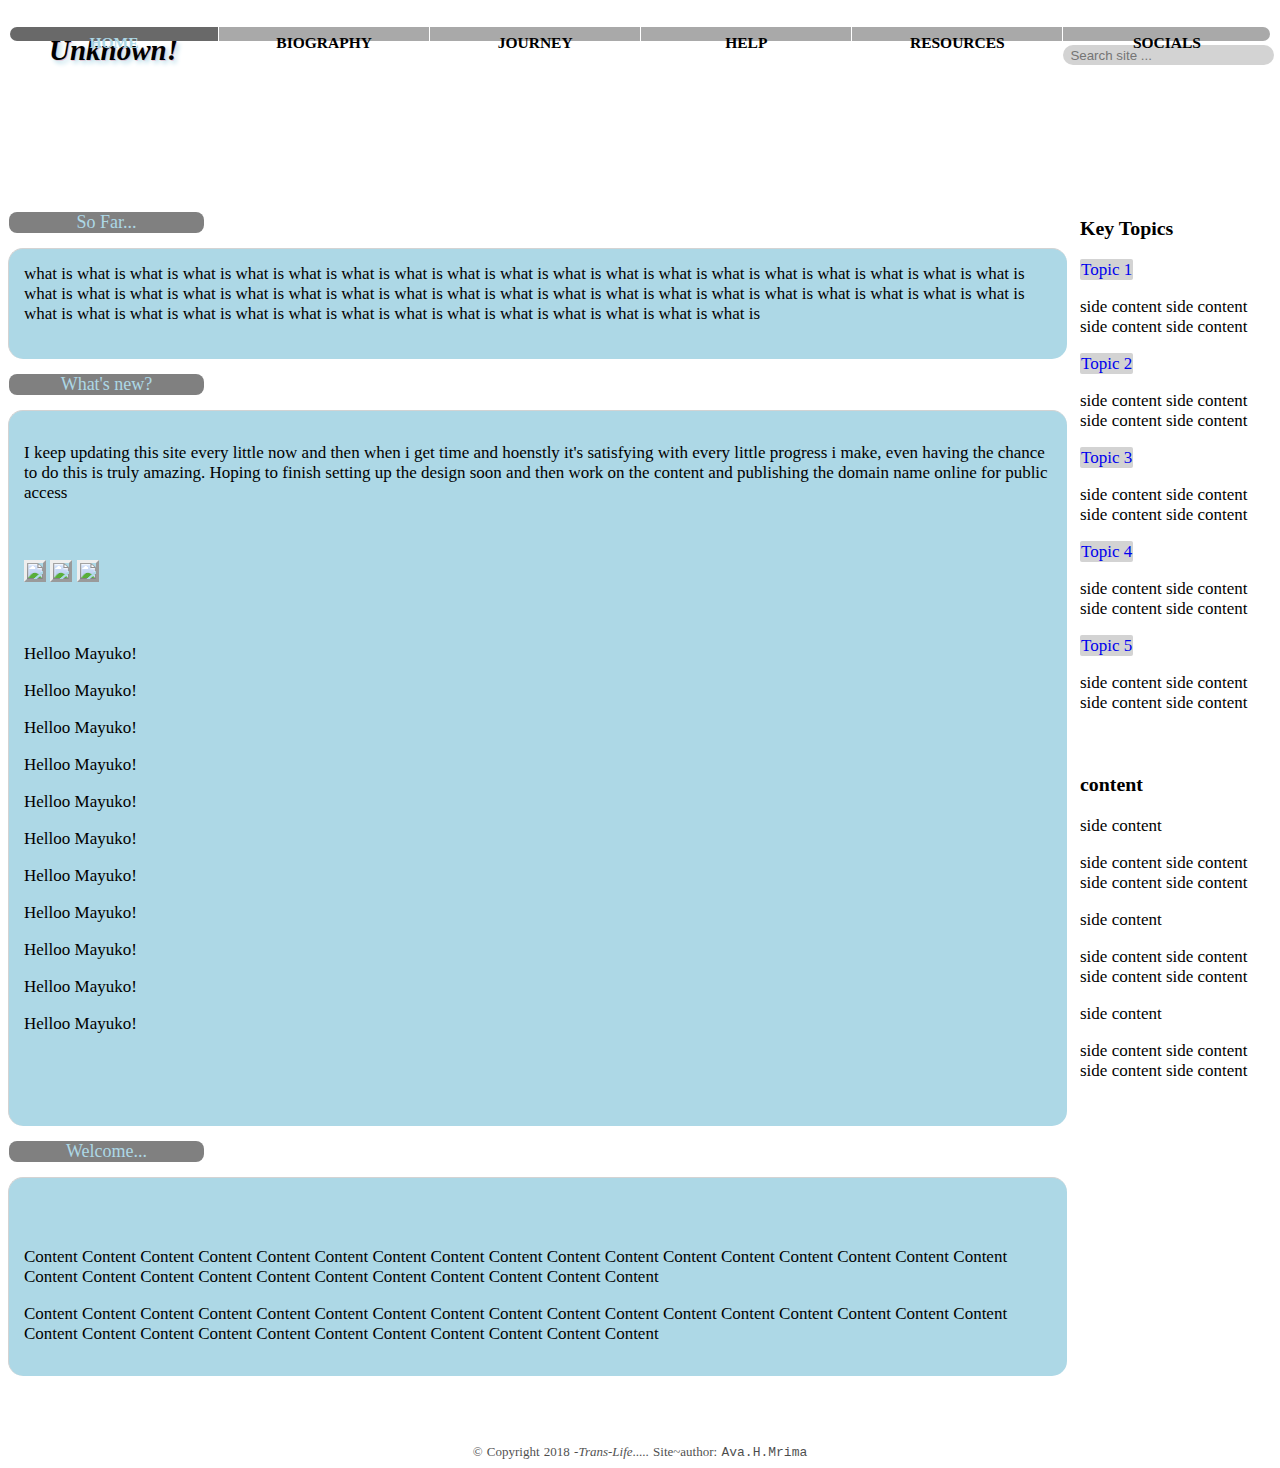
==== Subs/index.html @ 43a76bc0 "Change of initial purpose for site to unknown" ====
<!doctype HTML>

<html lang="en">
    <head>

                    <title> TRANS-LIFE! </title>

            		<meta name="viewport" content="width=device-width, initial-scale=1, maximum-scale=1">
            		<!--[if IE]>
            			<meta http-equiv="X-UA-Compatible" content="IE=edge,chrome=1">
            		<![endif]-->
            		<link href="min_libraries/bootstrap.min.js" rel="stylesheet" />
            		<link rel="stylesheet" type="text/css" media="screen, handheld" href="../testdelete.css" />





		<style type="text/css" >

            <!--.page_body
				{
					min-width: 433px;
					border-style: none;
                }
			-->

/* <---Start---- page navigation highlight styles --Do not edit---------------------> */
            .home{
                background-color: #696969  !important;
                /*text-decoration: overline !important;*/
                color: lightblue !important;

                }
/* <---End----- page navigation highlight styles  --Do not edit--------------->  */

			.tag /* Extra-information tab for this page*/
				{
					background-color: lightblue;
					padding: 1px;
					border-style: solid;
					border-width: thin;
					border-color: grey;
					padding: 2px;
					padding-right: 7px;
					cursor: default;
                    border-color: white;
                    }

			.content_box
				{
					border-style: none;
                    padding: 0px;
                    }

                .content_box h2{
                    align: center;
                    font-size: 18px;
                    font-weight: 400;
                    background-color: grey;
                    /*width: 130px;*/
                    text-align: center;
                    margin-left: 1px;
                    margin-right: 410px;
                    min-width: 105px;
                    max-width: 195px;
                    color: lightblue;
                    border-radius: 8px;
                    border-style: none;

                }

                .content_homepage_main{
                    background-color: grey !important;


                }
                .jabd{ text-shadow: -1px 0 #000, 0 1px #000, 1px 0 #000, 0 -1px #000; }

                .my_writing{
                    font-family: cursive;
                    font-weight: 100;}

                .content_box_sizes{
                    margin-right: 13px;
                    /*padding-top: 0.5px;
                    padding-bottom: 0.5px;
                    padding-right: 2px;
                    padding-left: 2px;*/
                    padding: 15px;
                    background-color: #B8733;
                    background-color: lightblue !important;
                    border-radius: 15px;
                    border-top: solid lightgrey thin;
                    border-left: solid lightgrey thin;

                    }

                #welcome{ }

                #whats_new{  }

                #so_far{  }


		</style>
    </head>

<!------------------------------------------------------------------------------------------------------------------------------------------------------------------------>




<body >

<!-- On-Top cross page Nav links -Start ---------------->
	<div class="link_header_section">
							<h2 class="main_page_title" > <i> Unknown! </i> </h2>
                        <!--    <img src="../images/Logos/Transgender flag_Major edited.jpg" style="width: 250px; height: 73px;" class="logo" /> -->
							<input type="search" placeholder="Search site ...	" id="page_search" />
					<br />
                    <br />

							<a href="index.html" id="page_nav_links" class="home"   style="text-align:center">  HOME           </a>
							<a href="bio.html" id="page_nav_links" class="bio"    style="text-align:center">   BIOGRAPHY            </a>
							<a href="journey.html" id="page_nav_links"class="myjourney"  style="text-align:center"> JOURNEY         </a>
							<a href="help.html" id="page_nav_links" class="helptopics" style="text-align:center"> HELP              </a>
							<a href="resources.html" id="page_nav_links" class="resources" style="text-align:center"> RESOURCES     </a>
							<a href="socials.html" id="page_nav_links" class="socials"   style="text-align:center"> SOCIALS         </a>
	</div>
<!-- On-Top cross page Nav links - End------------------>








					<br />
					<br />
						<!--	<i class="tag"> Homepage  ...</i> --> <!--  Extra-information tab for this page -->
					<br />
					<br />



	<div class="content_box" >
		<div class="homepage_content_box"  > <!-- Grid div tag....... DO NOT EDIT!! -->

            <main class="content_homepage-main" > <!-- Site's main content section starts here Ie. topic Updates, site's interests-
             displayed in this <main> section-->



                    <!-- TAB 3 -->
                        <h2> So Far... </h2>  <!-- Centent Tabs tests -->

                        <div id="so_far" class="content_box_sizes">
                            what is what is what is what is
                            what is what is what is what is
                            what is what is what is what is
                            what is what is what is what is
                            what is what is what is what is
                            what is what is what is what is
                            what is what is what is what is
                            what is what is what is what is
                            what is what is what is what is
                            what is what is what is what is
                            what is what is what is what is
                            what is what is what is what is
                            what is what is what is what is
                            <br />
                            <br />
                        </div>




                        <!-- TAB 2 -->
                        <h2> What's new?</h2> <!-- Centent Tabs tests -->

                        <div id="whats_new" class="my_writing content_box_sizes">

                         <p >
                             I keep updating this site every little now and then when i get time and hoenstly it's satisfying with every
                             little progress i make, even having the chance to do this is truly amazing. Hoping to finish setting up the design soon
                             and then work on the content and publishing the domain name online for public access
                         </p>

                        <br />
    					<br />

                                <span class="circle_motion">
        							<img src="../images/41347.jpg" class="photos" style="max-height: 170px; max-width: 340px; border-style:outset;"/>
        						</span>

        						<span class="circle_motion">
        							<img src="../images/67wkiGD.jpg" class="photos" style="max-height: 170px; max-width: 340px; border-style:outset;"/>
        						</span>

        						<span class="circle_motion">
        							<img src="../images/74829.jpg" class="photos" style="max-height: 170px; max-width: 340px; border-style:outset;"/>
        						</span>

                        <br />
    					<br />
    					<br />

							<p> Helloo Mayuko! </p>
							<p> Helloo Mayuko! </p>
							<p> Helloo Mayuko! </p>
							<p> Helloo Mayuko! </p>
							<p> Helloo Mayuko! </p>
							<p> Helloo Mayuko! </p>
							<p> Helloo Mayuko! </p>
							<p> Helloo Mayuko! </p>
							<p> Helloo Mayuko! </p>
							<p> Helloo Mayuko! </p>
							<p> Helloo Mayuko! </p>

                    	<br />
    					<br />
    					<br />
                </div>





                <!-- TAB 1 -->
                <h2 > Welcome...</h2> <!-- Centent Tabs tests  -->

                <div id="welcome" class="my_writing content_box_sizes">

					<p>

                         <br />

					</p>


                    <p>
						Content Content Content Content
						Content Content Content Content
						Content Content Content Content
						Content Content Content Content
						Content Content Content Content
						Content Content Content Content
						Content Content Content Content
					</p>

                    <p>
						Content Content Content Content
						Content Content Content Content
						Content Content Content Content
						Content Content Content Content
						Content Content Content Content
						Content Content Content Content
						Content Content Content Content
					</p>
                </div>


			</main>



			<aside class="content_homepage_aside" style="border-style:none; border-width: thin; border-radius: 5px; padding: px; border-color:lightblue;" >

			<h3> Key Topics</h3>
				<p><a href="#">Topic 1</a></p>
				side content
				side content
				side content
				side content
				<p><a href="#">Topic 2</a></p>
				side content
				side content
				side content
				side content
				<p><a href="#">Topic 3</a></p>
				side content
				side content
				side content
				side content
				<p><a href="#">Topic 4</a></p>
				side content
				side content
				side content
				side content
				<p><a href="#">Topic 5</a></p>
				side content
				side content
				side content
				side content


				<br />
				<br />
				<br />

				<h3> content </h3>
				<p>side content</p>
				side content
				side content
				side content
				side content
				<p>side content</p>
				side content
				side content
				side content
				side content
				<p>side content</p>
				side content
				side content
				side content
				side content
			</aside>

		</div> <!-- Grid div tag....... DO NOT EDIT!! -->
	</div>
					<br />
					<br />
					<br />
					<br />

	<div class="footer" style="text-align:center; opacity:.7; ">
			&copy; Copyright 2018 -<i>Trans-Life</i>.....  Site~author: <span class="site_author" > Ava.H.Mrima</span>
	</div>
	<script src="min_libraries/jquery-3.2.1.min.js" />
</body>
</html>
---- testdelete.css ----
body{
	min-width: 98%;
	overflow: scroll;
	min-width: 700px;
	font-family: "Segoe UI"; /* "Comic Sans MS", "Trebuchet MS", (Courier new-best for chat) */
	font-weight: ;
	font-size: 15px;
	/*background-color: #DDA0DD;*/
	/*background-image: url(" images/1513507845002.jpg");*/
	background-color: ;
	background-position: ;
	background-repeat:  no-repeat;*
	background-position: right;
	background-size: contain;
	background-attachment: fixed;


}

.footer{
	font-size: 13px;
	word-spacing: 1px;
}

.site_author{
	font-family: monospace;
}

.tag{
	border-style: outset !important;
	border-width: thin !important;
	border-radius: 4px 4px 4px 4px;

}




/* Cross-page nav bar standard template starts here! ========================*/

/* ------------------------------------------------------------------------*/
	/*<---	Nav links  ----->*/
		.link_header_section a {
			color: black;
			text-decoration: none;
			font-style: none;
			font-family: tempus sans itc regular !important;
			font-weight: 600;
			border-style: none;
			border-color: grey;
			border-width: thin;
			padding: ;
			padding-right:;
			background-color: darkgrey;
			font-size: 15.5px;
		}

		.link_header_section a:hover {
			background-color: grey ;
			color: lightblue;
			text-decoration: underline !important;
		}

		.link_header_section a:active {
			background-color: black #AFEEEE !important;
		}

		.link_header_section a:focus {
			background-color: grey ;
			color: lightblue;
		}

		.link_header_section a { -webkit-transition: color .3s ease-out; }
													/*<---Fin. Nav links -->*/
/*--------------------------------------------------------------------------*/

/* content_box links */

.content_box a:link{
	background-color: lightgrey;
	padding: 1.1px;
	text-decoration: none;
	border-radius: 2px;
	text-indent: 22px;

}

.content_box a:visited{
	background-color: none;
	border-radius: 2px;
}
.content_box a:hover{
	background-color: orange;
	border-style: solid;
	border-width:thin;
	border-color: #FF8C00;
	padding-left: 1.2px;
	padding-right: 1.2px;
	text-decoration: none;
	border-radius: 2px;
}

.content_box a:active{
	background-color: pink;
	border-radius: 2px;
}

.content_box a:focus{
	background-color: orange;
	border-style: solid;
	border-width: thin;
	border-color: grey;
	padding: 1.2px;
	text-decoration: none;
	border-radius: 2px;
}

.content_box a { -webkit-transition: color .4s ease-out; }
/* Fin. content_box links */




/*--------------------------------------------------------------------------*/
/* All-page link head section GRID TEMPLATE */

.link_header_section{
	display: grid;
	display: subgrid;
	-ms-grid-columns: 1fr 1fr 1fr 1fr;
	grid-template-columns: 16.7% 16.7% 16.7% 16.7% 16.7% 16.7%  ;
	-ms-grid-rows: 1fr 1fr;
	grid-template-rows: 12% 12%  ;
    grid-template-areas:
        "main . . . . search"
        "home bio myjourney helptopics resources socials";
	min-width: 630px;
	min-width: 100%;
	margin-right: 57%;
	background-color: none !important;
	margin-top: 0px;


}


	.logo{
		visibility: collapse;
		grid-area: logo;
		grid-column: 2/5;
		grid-row: 1/2;
		border-style: none;
		border-width: thin;
		margin-top: 3px;
		margin-left: 7px;
		min-width: 337px;

	}

	.main_page_title{
		grid-area: main;
		grid-column: 1/2;
		grid-row: 1/2;
		background-color: none;
	/*  margin-right: auto;*/
		text-align:center;
		padding: 2px;
		text-shadow: 0.1em 0.1em 0.2em lightblue,  1px 1px pink;
		font-size: 29px;
	}

	#page_search{
		grid-area: search;
		grid-column: 6/7;
		grid-row: 1/2;

		margin-top: 37px;
		margin-bottom: 23px;

		min-height: 20px;
		max-height: 30px;
		border-radius: 18px 18px 18px 18px;
		border-style: none;
		text-indent: 5px;
		font-family: ;
		background-color: lightgrey;
		border-style: none;
	}

	#page_search:focus{
		background-color: #F0FFFF;
	}

	.home{
		grid-area: home;
		grid-column: 1/2;
		grid-row: 2/3;
	/*  background-color: orange;*/
		margin-top: 4px;
		margin-right: 1px;
		margin-left: 2px;
		padding: 7px;
		border-radius: 8px 0px 0px 8px;
	}

	.bio{
		grid-area: bio;
		grid-column: 2/3;
		grid-row: 2/3;
	/*	background-color: lightblue;*/
		margin-top: 4px;
		margin-right: 1px;
		padding: 7px;
	}

	.myjourney{
		grid-area: myjourney;
		grid-column: 3/4;
		grid-row: 2/3;
	/*  background-color: pink;*/
		margin-top: 4px;
		margin-right: 1px;
		padding: 7px;
	}

	.helptopics{
		grid-area: helptopics;
		grid-column: 4/5;
		grid-row: 2/3;
	/*  background-color: khaki;*/
		margin-top: 4px;
		margin-right: 1px;
		padding: 7px;
	}

	.resources{
		grid-area: resources;
		grid-column: 5/6;
		grid-row: 2/3;
	/*  background-color: turquoise;*/
		margin-top: 4px;
		margin-right: 1px;
		padding: 7px;
	}

	.socials{
		grid-area: socials;
		grid-column: 6/7;
		grid-row: 2/3;
	/*  background-color: red;*/
		margin-top: 4px;
		margin-right: 4px;
		padding: 7px;
		border-radius: 0px 8px 8px 0px;
	}
/* Link head section GRID TEMPLATE*/
			/*============= Cross-page nav bar standard template ends here! */
/*--------------------------------------------------------------------------*/




/*--------------------------------------------------------------------------*/
/* cross page content box styling */
.content_box{

	background-color: /*#DCDCDC*/;
	border-style: solid;
	border-width: thin;
	border-color: ;
	font-size: 17px;

	/*background-repeat: repeat;*/
    /*animation: animatedBackground 40s linear infinite;*/
	min-width: 630px;
	overflow: visible;
	border-style: none;
	padding: 11px;
						}

/*@keyframes animatedBackground {
	        from { background-position: 0 0; }
	        to { background-position: 100% 100%; }
        } */

										/*Fin. cross page content box styling */
/*--------------------------------------------------------------------------*/






/*--------------------------------------------------------------------------*/
/* Content box styling from help page */
.help_content_box{

/*	background-color: #DCDCDC;
	border-style: solid;
	border-width: thin;
	border-color: lightblue; */
	display: grid;
	display: subgrid;
	grid-template-columns: 4fr 2.6in;
	grid-template-rows: 50% 50%;
	grid-template-areas:
		"content_help "
		"form_help";
	grid-gap: 3px;
	min-width: 610px;

}

	.content_help_main{
		grid-area:content_help;
		grid-column:1/2;
		grid-row:1/2;
		border-style: solid;
		border-width:thin;
		padding: 12px;
		margin-top: 1px;
		border-color: lightblue;
		margin-left:;

							}



	.form_help_aside{
		grid-area:form_help;
		grid-column:2/3;
		grid-row:1/2;
		padding: 12px;
		border-style: solid;
		border-width:thin;
		margin-top: 1px;
		border-color: lightblue;
		margin-right: 0%;
		margin-left: ;


							}
								/* Fin. Content box styling from help page */
/*-------------------------------------------------------------------------*/









/*--------------------------------------------------------------------------*/
/* Content box styling from home page */
.homepage_content_box{

	display: grid;
	display: subgrid;
	grid-template-columns: 4fr 2in;
	grid-template-rows: 50% 50%;
	grid-template-areas:
		"content_homepage "
		"aside_homepage";
	/*grid-gap: 1px;*/


}

	.content_homepage_main{
		grid-area:content_homepage;
		grid-column:1/2;
		grid-row:1/3;
		/*border-style: solid;
		border-color: black;
		border-width:thin;
		padding: 12px;
		margin-top: 1px;
		border-color: lightblue;*/



							}



	.form_homepage_aside{
		grid-area:content_homepage;
		grid-column:2/3;
		grid-row:1/2;
		padding: 12px;
		border-style: solid;
		border-width:thin;
		margin-top: 1px;
		/*border-color: lightblue;*/

							}




								/* Fin. Content box styling from home page */
/*-------------------------------------------------------------------------*/
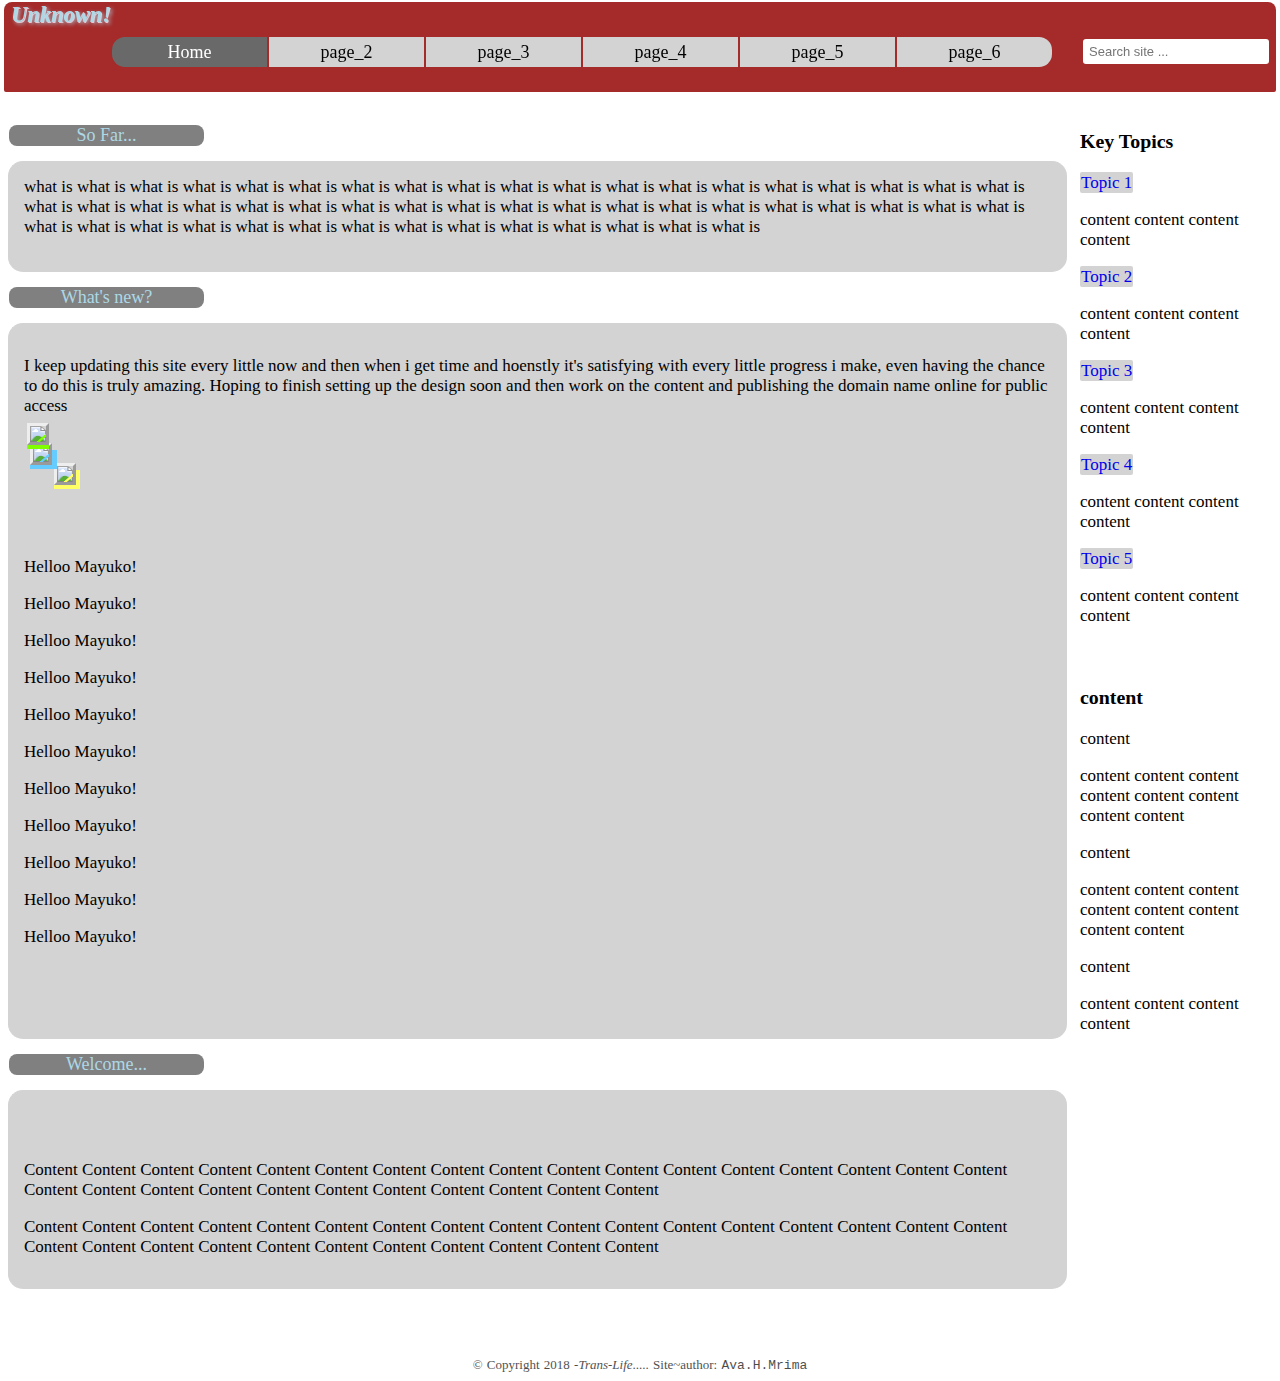
==== commit 66b2aaa3: "Changed the entire design structure" ====
--- a/Subs/index.html
+++ b/Subs/index.html
@@ -6,9 +6,6 @@
                     <title> TRANS-LIFE! </title>
 
             		<meta name="viewport" content="width=device-width, initial-scale=1, maximum-scale=1">
-            		<!--[if IE]>
-            			<meta http-equiv="X-UA-Compatible" content="IE=edge,chrome=1">
-            		<![endif]-->
             		<link href="min_libraries/bootstrap.min.js" rel="stylesheet" />
             		<link rel="stylesheet" type="text/css" media="screen, handheld" href="../testdelete.css" />
 
@@ -18,42 +15,28 @@
 
 		<style type="text/css" >
 
-            <!--.page_body
-				{
-					min-width: 433px;
-					border-style: none;
-                }
+            <!--.page_body	{
+        					min-width: 433px;
+        					border-style: none;
+                                                }
 			-->
 
-/* <---Start---- page navigation highlight styles --Do not edit---------------------> */
-            .home{
+            /* <---Start---- page navigation highlight styles --Do not edit---------------------> */
+            .home {
                 background-color: #696969  !important;
                 /*text-decoration: overline !important;*/
                 color: lightblue !important;
 
-                }
-/* <---End----- page navigation highlight styles  --Do not edit--------------->  */
-
-			.tag /* Extra-information tab for this page*/
-				{
-					background-color: lightblue;
-					padding: 1px;
-					border-style: solid;
-					border-width: thin;
-					border-color: grey;
-					padding: 2px;
-					padding-right: 7px;
-					cursor: default;
-                    border-color: white;
-                    }
-
-			.content_box
-				{
-					border-style: none;
-                    padding: 0px;
-                    }
-
-                .content_box h2{
+                                                }
+            /* <---End----- page navigation highlight styles  --Do not edit--------------->  */
+
+
+			.content_box {
+        					border-style: none;
+                            padding: 0px;
+                                        }
+
+                .content_box h2 {
                     align: center;
                     font-size: 18px;
                     font-weight: 400;
@@ -68,20 +51,19 @@
                     border-radius: 8px;
                     border-style: none;
 
-                }
+                                        }
 
                 .content_homepage_main{
                     background-color: grey !important;
-
-
-                }
-                .jabd{ text-shadow: -1px 0 #000, 0 1px #000, 1px 0 #000, 0 -1px #000; }
-
-                .my_writing{
+                                                        }
+
+                .jabd { text-shadow: -1px 0 #000, 0 1px #000, 1px 0 #000, 0 -1px #000; }
+
+                .my_writing {
                     font-family: cursive;
-                    font-weight: 100;}
-
-                .content_box_sizes{
+                    font-weight: 100;      }
+
+                .content_box_sizes {
                     margin-right: 13px;
                     /*padding-top: 0.5px;
                     padding-bottom: 0.5px;
@@ -89,13 +71,11 @@
                     padding-left: 2px;*/
                     padding: 15px;
                     background-color: #B8733;
-                    background-color: lightblue !important;
+                    background-color: lightgrey !important;
                     border-radius: 15px;
                     border-top: solid lightgrey thin;
                     border-left: solid lightgrey thin;
 
-                    }
-
                 #welcome{ }
 
                 #whats_new{  }
@@ -111,23 +91,55 @@
 
 
 
-<body >
-
+<body>
+<span style="background-color: white; position: fixed; top: 0px; width: 100%; z-index:5;"> <br /></span>
 <!-- On-Top cross page Nav links -Start ---------------->
-	<div class="link_header_section">
+    <div id="nav_title_bar">
 							<h2 class="main_page_title" > <i> Unknown! </i> </h2>
-                        <!--    <img src="../images/Logos/Transgender flag_Major edited.jpg" style="width: 250px; height: 73px;" class="logo" /> -->
-							<input type="search" placeholder="Search site ...	" id="page_search" />
-					<br />
-                    <br />
-
-							<a href="index.html" id="page_nav_links" class="home"   style="text-align:center">  HOME           </a>
+
+
+
+					<br />
+                    <br />
+<!--
+							<a href="index.html" id="page_nav_links" class="home"   style="text-align:center">  HOME                </a>
+                            <li>abcdef..</li>
+                            <li>ghijkl..</li>
 							<a href="bio.html" id="page_nav_links" class="bio"    style="text-align:center">   BIOGRAPHY            </a>
 							<a href="journey.html" id="page_nav_links"class="myjourney"  style="text-align:center"> JOURNEY         </a>
 							<a href="help.html" id="page_nav_links" class="helptopics" style="text-align:center"> HELP              </a>
 							<a href="resources.html" id="page_nav_links" class="resources" style="text-align:center"> RESOURCES     </a>
-							<a href="socials.html" id="page_nav_links" class="socials"   style="text-align:center"> SOCIALS         </a>
-	</div>
+							<a href="socials.html" id="page_nav_links" class="socials"   style="text-align:center"> SOCIALS         </a> -->
+    <div id="link_header_section" >
+        <ul>
+                <li class="home" id="page_nav_links"><a href="index.html" class="home_link" style="color:white">Home</a></li>
+
+                <li class="bio" id="page_nav_links"><a href="bio.html">page_2</a>
+                            <ul>
+                                <li><a href="#">Example1</a></li>
+                                <li><a href="#">Example2</a></li>
+                                <li><a href="#">Example3</a></li>
+                                <li><a href="#">Example4</a></li>
+                            </ul>
+                </li>
+
+                <li class="myjourney" id="page_nav_links"><a href="journey.html">page_3</a>
+                            <ul>
+                                <li><a href="#">Home Services</a></li>
+                                <li><a href="#">Work Services</a></li>
+                                <li><a href="#">Public Services</a></li>
+                            </ul>
+                </li>
+
+                <li class="helptopics" id="page_nav_links"><a href="help.html" >page_4 </a></li>
+                <li class="resources" id="page_nav_links"><a href="help.html">page_5 </a></li>
+                <li class="socials" id="page_nav_links"><a href="help.html" class="socials_link"> page_6 </a></li>
+        </ul>
+
+        	<input type="search" placeholder="Search site ...	" id="page_search" />
+
+    </div>
+</div>
 <!-- On-Top cross page Nav links - End------------------>
 
 
@@ -136,12 +148,14 @@
 
 
 
-
-					<br />
-					<br />
-						<!--	<i class="tag"> Homepage  ...</i> --> <!--  Extra-information tab for this page -->
-					<br />
-					<br />
+                    <br />
+                    <br />
+                    <br />
+                    <br />
+					<br />
+					<br />
+
+
 
 
 
@@ -191,16 +205,16 @@
                         <br />
     					<br />
 
-                                <span class="circle_motion">
+                                <span class="circle_motion1" id="photo">
         							<img src="../images/41347.jpg" class="photos" style="max-height: 170px; max-width: 340px; border-style:outset;"/>
         						</span>
 
-        						<span class="circle_motion">
-        							<img src="../images/67wkiGD.jpg" class="photos" style="max-height: 170px; max-width: 340px; border-style:outset;"/>
+        						<span class="circle_motion2" id="photo">
+        							<img src="../images/1513507845002.jpg" class="photos" style="max-height: 170px; max-width: 340px; border-style:outset;"/>
         						</span>
 
-        						<span class="circle_motion">
-        							<img src="../images/74829.jpg" class="photos" style="max-height: 170px; max-width: 340px; border-style:outset;"/>
+        						<span class="circle_motion3" id="photo">
+        							<img src="../images/41329.jpg" class="photos" style="max-height: 170px; max-width: 340px; border-style:outset;"/>
         						</span>
 
                         <br />
@@ -270,30 +284,30 @@
 
 			<h3> Key Topics</h3>
 				<p><a href="#">Topic 1</a></p>
-				side content
-				side content
-				side content
-				side content
+				 content
+				 content
+				 content
+				 content
 				<p><a href="#">Topic 2</a></p>
-				side content
-				side content
-				side content
-				side content
+				 content
+				 content
+				 content
+				 content
 				<p><a href="#">Topic 3</a></p>
-				side content
-				side content
-				side content
-				side content
+				 content
+				 content
+				 content
+				 content
 				<p><a href="#">Topic 4</a></p>
-				side content
-				side content
-				side content
-				side content
+				 content
+				 content
+				 content
+				 content
 				<p><a href="#">Topic 5</a></p>
-				side content
-				side content
-				side content
-				side content
+				 content
+				 content
+				 content
+				 content
 
 
 				<br />
@@ -301,21 +315,29 @@
 				<br />
 
 				<h3> content </h3>
-				<p>side content</p>
-				side content
-				side content
-				side content
-				side content
-				<p>side content</p>
-				side content
-				side content
-				side content
-				side content
-				<p>side content</p>
-				side content
-				side content
-				side content
-				side content
+				<p> content</p>
+				 content
+				 content
+				 content
+				 content
+				 content
+				 content
+				 content
+				 content
+				<p> content</p>
+				 content
+				 content
+				 content
+				 content
+				 content
+				 content
+				 content
+				 content
+				<p> content</p>
+				 content
+				 content
+				 content
+				 content
 			</aside>
 
 		</div> <!-- Grid div tag....... DO NOT EDIT!! -->
--- a/testdelete.css
+++ b/testdelete.css
@@ -1,19 +1,19 @@
-
+/* ============ Start!    Body , Footer , site_author styles    ===============*/
 body{
-	min-width: 98%;
+	min-width: ;
 	overflow: scroll;
-	min-width: 700px;
+	min-width: 0px;
 	font-family: "Segoe UI"; /* "Comic Sans MS", "Trebuchet MS", (Courier new-best for chat) */
 	font-weight: ;
 	font-size: 15px;
 	/*background-color: #DDA0DD;*/
 	/*background-image: url(" images/1513507845002.jpg");*/
-	background-color: ;
+	background-color: white;
 	background-position: ;
 	background-repeat:  no-repeat;*
 	background-position: right;
 	background-size: contain;
-	background-attachment: fixed;
+	background-attachment: absolute fixed;
 
 
 }
@@ -27,35 +27,191 @@
 	font-family: monospace;
 }
 
-.tag{
-	border-style: outset !important;
-	border-width: thin !important;
-	border-radius: 4px 4px 4px 4px;
-
-}
-
-
-
-
-/* Cross-page nav bar standard template starts here! ========================*/
-
+/* ============ End!    Body , Footer , site_author styles    ===============*/
+
+
+
+
+
+
+
+
+
+/* Cross-page nav bar standard styling starts here! ========================*/
 /* ------------------------------------------------------------------------*/
-	/*<---	Nav links  ----->*/
-		.link_header_section a {
+	/*<---	Nav-bar links & page title styles ----->*/
+
+
+/* # Start!	 -----PAGE TITLE & SEARCH BOX------- #  */
+	.main_page_title{
+		margin-left: 0px;
+		background-color:;
+	/*  margin-right: auto;*/
+		text-align:center;
+		padding: 0px;
+		text-shadow: 0.1em 0.1em 0.2em lightblue,  1px 1px pink;
+		font-size:;
+		float: left;
+		height: 0px;
+		top: 0px;
+		margin-top: 0px;
+		color: lightblue;
+	}
+
+	#page_search{
+		float: right;
+		font-size: 13px;
+		margin-top: px;
+		margin-bottom:0px;
+		padding: 5px;
+		min-height: px;
+		max-height: px;
+		border-radius: 3px;
+		border-style: none;
+		text-indent: 1px;
+		font-family: ;
+		background-color: white;
+		color: ;
+		border-style: none;
+		margin-right: 7px;
+		margin-top: 2.5px;
+	}
+
+	#page_search:focus{
+		background-color: lightgrey /*#F0FFFF*/;
+		color:  !important;
+		font-size: ;
+		width: 185px;
+
+	}
+/* End!  --- #  ----PAGE TITLE & SEARCH BOX ------- #  */
+
+
+
+/*-------------------------------------------*/
+
+
+
+
+/* Start! ---# 	-----NAV-BAR LINKS	-------- */
+ul
+	{
+		margin: 0px;
+		padding-left: 100px;
+	}
+
+
+ul li a
+		{
+			text-decoration: :none;
+			display:block;
+			text-decoration: none !important;
 			color: black;
-			text-decoration: none;
-			font-style: none;
-			font-family: tempus sans itc regular !important;
-			font-weight: 600;
-			border-style: none;
-			border-color: grey;
-			border-width: thin;
-			padding: ;
-			padding-right:;
-			background-color: darkgrey;
-			font-size: 15.5px;
-		}
-
+		}
+
+
+ul li
+		{
+			text-decoration: none !important;
+			background-color:lightgrey;
+			min-width: 155px;
+
+			line-height:30px;
+			float:left;
+			border:;
+			text-align:center;
+			font-size:18px;
+			opacity:25;
+			position:center;
+			border-radius: ;
+			margin: 1px;
+			display:;
+			list-style-type: none;
+		}
+
+ul li ul{
+	padding-left: 0px;
+	border-radius: 9px;
+	background-color: lightgrey !important;
+	list-style-position: inside;
+	width: 60px;
+		}
+
+ul li a:hover
+			{
+				background-color:  #9FAFDF;
+			  	border-radius: 5px;
+				color: white;
+
+
+		 	}
+
+ul li a:focus
+			{
+				background-color: lightblue;
+			  	border-radius: 4px;
+				color: white;
+		 	}
+
+ul li ul li
+			{
+				display: none;
+				background-color: #DCDCDC;
+				margin-right: 1px;
+
+			}
+
+ul li ul li a:hover{
+	background-color: #9FAFDF;
+	border-radius: 9px;
+
+}
+
+ul li:hover ul li
+				{
+					display: block;
+				}
+
+
+#nav_title_bar{
+	position: fixed;
+	background-color: brown;
+	height: 90px;
+	border-radius: 8px 8px 2px 2px ;
+	padding-left: 7px;
+	top: 2px;
+	left: 4px;
+	right: 4px;
+	z-index: 5000;
+
+}
+
+#link_header_section{
+
+	padding-left: 0px;
+	margin-top: 0px;
+}
+
+.home{ border-radius: 13px 0px 0px 13px;}
+
+.home_link:hover{
+	 border-radius: 13px 0px 0px 13px;
+}
+
+.bio{}
+
+.myjourney{}
+
+.helptopics{}
+
+.resources{}
+
+.socials{ border-radius: 0px 13px 13px 0px; }
+
+.socials_link:hover{
+	border-radius: 0px 13px 13px 0px;
+}
+/*
 		.link_header_section a:hover {
 			background-color: grey ;
 			color: lightblue;
@@ -71,11 +227,63 @@
 			color: lightblue;
 		}
 
-		.link_header_section a { -webkit-transition: color .3s ease-out; }
-													/*<---Fin. Nav links -->*/
+		.link_header_section a { -webkit-transition: color .3s ease-out; } */
+
+
+/*	END! ---# NAV-BAR LINKS --- */
+
+
+
+/* Cross-page nav bar standard styling Ends here! ========================*/
 /*--------------------------------------------------------------------------*/
 
-/* content_box links */
+
+
+
+
+
+
+
+
+
+/*--------------------------------------------------------------------------*/
+/* START!    All-site cross page content box styling */
+/*-----------------------------------------*/
+
+
+				/* ----- Content box div styles --------*/
+.content_box{
+
+	background-color: /*#DCDCDC*/;
+	border-style: solid;
+	border-width: thin;
+	border-color: ;
+	font-size: 17px;
+	/*background-repeat: repeat;*/
+    /*animation: animatedBackground 40s linear infinite;*/
+	min-width: 630px;
+	overflow: visible;
+	border-style: none;
+	padding: 11px;
+						}
+
+/*@keyframes animatedBackground {
+	        from { background-position: 0 0; }
+	        to { background-position: 100% 100%; }
+        } */
+
+
+
+			/*Fin. ---- cross page content box styling ---*/
+/*--------------------------------------------------------*/
+
+
+
+
+
+
+/*--------------------------------------------------------*/
+/*--------- SITE content links (content_box) ---------*/
 
 .content_box a:link{
 	background-color: lightgrey;
@@ -84,27 +292,32 @@
 	border-radius: 2px;
 	text-indent: 22px;
 
-}
+							}
+
 
 .content_box a:visited{
 	background-color: none;
 	border-radius: 2px;
-}
+							}
+
+
 .content_box a:hover{
 	background-color: orange;
 	border-style: solid;
 	border-width:thin;
 	border-color: #FF8C00;
-	padding-left: 1.2px;
+	padding-left: 0.5px;
 	padding-right: 1.2px;
 	text-decoration: none;
 	border-radius: 2px;
-}
+							}
+
 
 .content_box a:active{
 	background-color: pink;
 	border-radius: 2px;
-}
+							}
+
 
 .content_box a:focus{
 	background-color: orange;
@@ -114,186 +327,31 @@
 	padding: 1.2px;
 	text-decoration: none;
 	border-radius: 2px;
-}
+							}
+
 
 .content_box a { -webkit-transition: color .4s ease-out; }
-/* Fin. content_box links */
-
-
-
-
+/* ---------------------Fin. content links ------------------*/
+
+
+/*-----------------------------------------*/
+/* END!   All-site cross page content box styling */
 /*--------------------------------------------------------------------------*/
-/* All-page link head section GRID TEMPLATE */
-
-.link_header_section{
-	display: grid;
-	display: subgrid;
-	-ms-grid-columns: 1fr 1fr 1fr 1fr;
-	grid-template-columns: 16.7% 16.7% 16.7% 16.7% 16.7% 16.7%  ;
-	-ms-grid-rows: 1fr 1fr;
-	grid-template-rows: 12% 12%  ;
-    grid-template-areas:
-        "main . . . . search"
-        "home bio myjourney helptopics resources socials";
-	min-width: 630px;
-	min-width: 100%;
-	margin-right: 57%;
-	background-color: none !important;
-	margin-top: 0px;
-
-
-}
-
-
-	.logo{
-		visibility: collapse;
-		grid-area: logo;
-		grid-column: 2/5;
-		grid-row: 1/2;
-		border-style: none;
-		border-width: thin;
-		margin-top: 3px;
-		margin-left: 7px;
-		min-width: 337px;
-
-	}
-
-	.main_page_title{
-		grid-area: main;
-		grid-column: 1/2;
-		grid-row: 1/2;
-		background-color: none;
-	/*  margin-right: auto;*/
-		text-align:center;
-		padding: 2px;
-		text-shadow: 0.1em 0.1em 0.2em lightblue,  1px 1px pink;
-		font-size: 29px;
-	}
-
-	#page_search{
-		grid-area: search;
-		grid-column: 6/7;
-		grid-row: 1/2;
-
-		margin-top: 37px;
-		margin-bottom: 23px;
-
-		min-height: 20px;
-		max-height: 30px;
-		border-radius: 18px 18px 18px 18px;
-		border-style: none;
-		text-indent: 5px;
-		font-family: ;
-		background-color: lightgrey;
-		border-style: none;
-	}
-
-	#page_search:focus{
-		background-color: #F0FFFF;
-	}
-
-	.home{
-		grid-area: home;
-		grid-column: 1/2;
-		grid-row: 2/3;
-	/*  background-color: orange;*/
-		margin-top: 4px;
-		margin-right: 1px;
-		margin-left: 2px;
-		padding: 7px;
-		border-radius: 8px 0px 0px 8px;
-	}
-
-	.bio{
-		grid-area: bio;
-		grid-column: 2/3;
-		grid-row: 2/3;
-	/*	background-color: lightblue;*/
-		margin-top: 4px;
-		margin-right: 1px;
-		padding: 7px;
-	}
-
-	.myjourney{
-		grid-area: myjourney;
-		grid-column: 3/4;
-		grid-row: 2/3;
-	/*  background-color: pink;*/
-		margin-top: 4px;
-		margin-right: 1px;
-		padding: 7px;
-	}
-
-	.helptopics{
-		grid-area: helptopics;
-		grid-column: 4/5;
-		grid-row: 2/3;
-	/*  background-color: khaki;*/
-		margin-top: 4px;
-		margin-right: 1px;
-		padding: 7px;
-	}
-
-	.resources{
-		grid-area: resources;
-		grid-column: 5/6;
-		grid-row: 2/3;
-	/*  background-color: turquoise;*/
-		margin-top: 4px;
-		margin-right: 1px;
-		padding: 7px;
-	}
-
-	.socials{
-		grid-area: socials;
-		grid-column: 6/7;
-		grid-row: 2/3;
-	/*  background-color: red;*/
-		margin-top: 4px;
-		margin-right: 4px;
-		padding: 7px;
-		border-radius: 0px 8px 8px 0px;
-	}
-/* Link head section GRID TEMPLATE*/
-			/*============= Cross-page nav bar standard template ends here! */
+
+
+
+
+
+
+
+
+
+
+
+			/*####  START!	  CSS GRID STYLES  ####*/
 /*--------------------------------------------------------------------------*/
-
-
-
-
-/*--------------------------------------------------------------------------*/
-/* cross page content box styling */
-.content_box{
-
-	background-color: /*#DCDCDC*/;
-	border-style: solid;
-	border-width: thin;
-	border-color: ;
-	font-size: 17px;
-
-	/*background-repeat: repeat;*/
-    /*animation: animatedBackground 40s linear infinite;*/
-	min-width: 630px;
-	overflow: visible;
-	border-style: none;
-	padding: 11px;
-						}
-
-/*@keyframes animatedBackground {
-	        from { background-position: 0 0; }
-	        to { background-position: 100% 100%; }
-        } */
-
-										/*Fin. cross page content box styling */
-/*--------------------------------------------------------------------------*/
-
-
-
-
-
-
-/*--------------------------------------------------------------------------*/
-/* Content box styling from help page */
+/* Content boX styling for help page CSS GRID */
+/*--------------------------------------------*/
 .help_content_box{
 
 /*	background-color: #DCDCDC;
@@ -309,8 +367,9 @@
 		"form_help";
 	grid-gap: 3px;
 	min-width: 610px;
-
-}
+	clear: both;
+						}
+
 
 	.content_help_main{
 		grid-area:content_help;
@@ -341,19 +400,16 @@
 
 
 							}
-								/* Fin. Content box styling from help page */
-/*-------------------------------------------------------------------------*/
-
-
-
-
-
-
-
-
-
-/*--------------------------------------------------------------------------*/
+/* Fin. Content box styling for help page  CSS GRID */
+/*-------------------------------------------*/
+
+
+
+
+
+/*-------------------------------------------*/
 /* Content box styling from home page */
+/*------------------------------------*/
 .homepage_content_box{
 
 	display: grid;
@@ -379,9 +435,7 @@
 		margin-top: 1px;
 		border-color: lightblue;*/
 
-
-
-							}
+									}
 
 
 
@@ -395,10 +449,37 @@
 		margin-top: 1px;
 		/*border-color: lightblue;*/
 
-							}
+									}
 
 
 
 
 								/* Fin. Content box styling from home page */
 /*-------------------------------------------------------------------------*/
+						/*#### END!	  CSS GRID STYLES  ####*/
+
+
+
+#photo{
+	position: relative;
+
+}
+
+
+.circle_motion1{
+	top: -10px;
+left: 30px;
+background-color: #FF6;
+}
+
+.circle_motion2{
+	top: -30px;
+left: -20px;
+background-color: #6CF;
+}
+
+.circle_motion3{
+	top: -50px;
+left: -50px;
+background-color: #7FFF00;
+}
